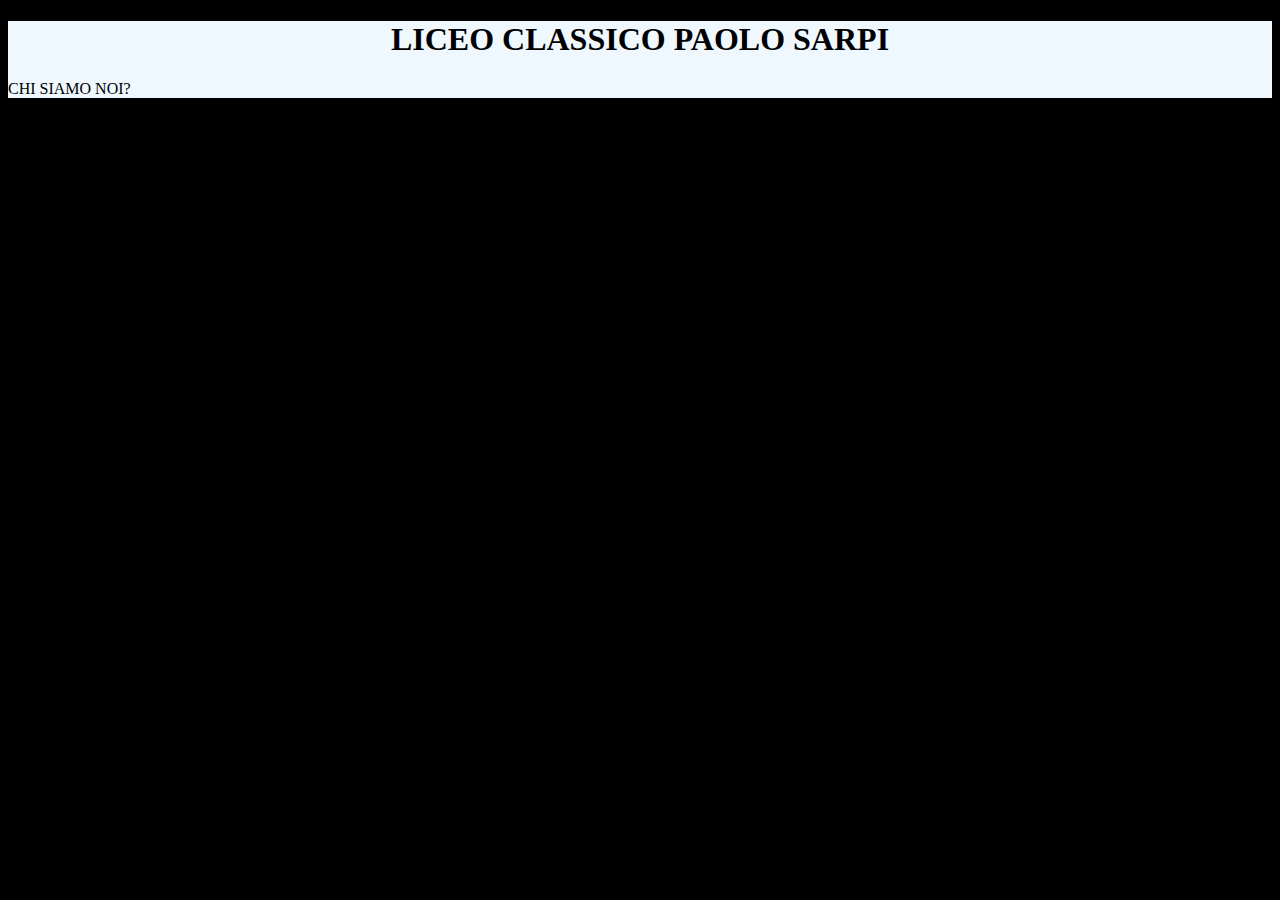
==== index.html @ 974b7b1a "Started coding added main files added two pages coded the navbar in both of them" ====
<!DOCTYPE html>
<html>
    <head>
        <link rel="stylesheet" href="IndexStyles.css" type="text/css">
        <title> Liceo Paolo Sarpi </title>
    </head>
    <body>
        <div class="navbar"> 
            <h1 class="main-big-text"> Liceo Classico Paolo Sarpi </h1>

            <div class="lower-links">
                <a href="about.html"; class="Linking-anchor"> Chi siamo noi?</a>
            </div>
            
        </div>
        
    </body>
</html>
---- IndexStyles.css ----
body {
    background-color: black;
    color: white;
}

.navbar {
    background-color: aliceblue;
    text-transform: uppercase;
    color: black;
    
}

.main-big-text {
    text-align: center;
    size: 25px;
}

.Linking-anchor {
    text-decoration: none;
    color: black;
}

.Linking-anchor:hover {
    color: gray;
}

.lower-links {
    flex: content;
}
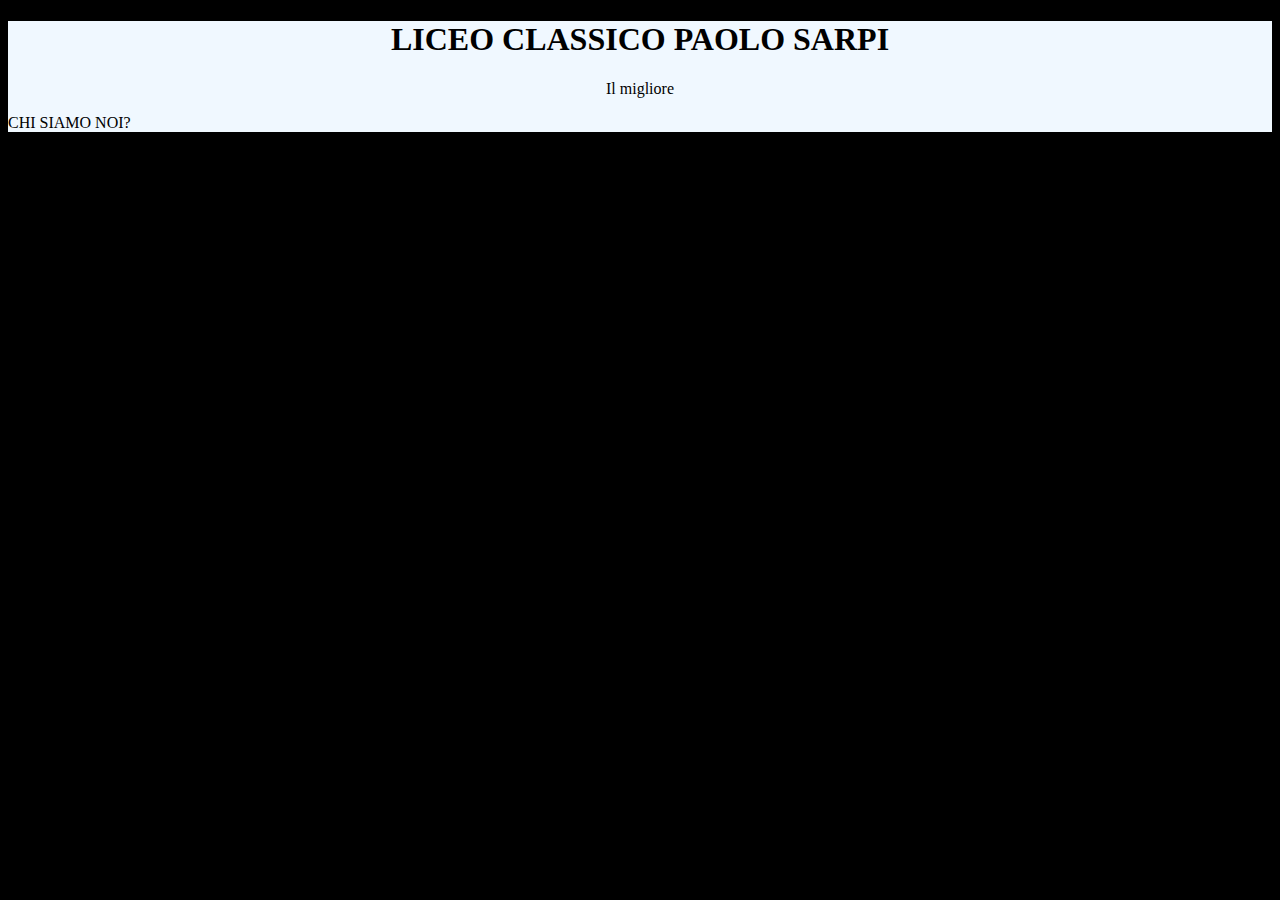
==== commit 9af469f8: "Small Improvement" ====
--- a/index.html
+++ b/index.html
@@ -7,6 +7,8 @@
     <body>
         <div class="navbar"> 
             <h1 class="main-big-text"> Liceo Classico Paolo Sarpi </h1>
+            
+            <p class="occhiello"> Il migliore </p>
 
             <div class="lower-links">
                 <a href="about.html"; class="Linking-anchor"> Chi siamo noi?</a>
--- a/IndexStyles.css
+++ b/IndexStyles.css
@@ -5,14 +5,18 @@
 
 .navbar {
     background-color: aliceblue;
-    text-transform: uppercase;
     color: black;
     
 }
 
 .main-big-text {
+    text-transform: uppercase;
     text-align: center;
     size: 25px;
+}
+
+.occhiello {
+    text-align: center;
 }
 
 .Linking-anchor {
@@ -25,5 +29,6 @@
 }
 
 .lower-links {
+    text-transform: uppercase;
     flex: content;
 }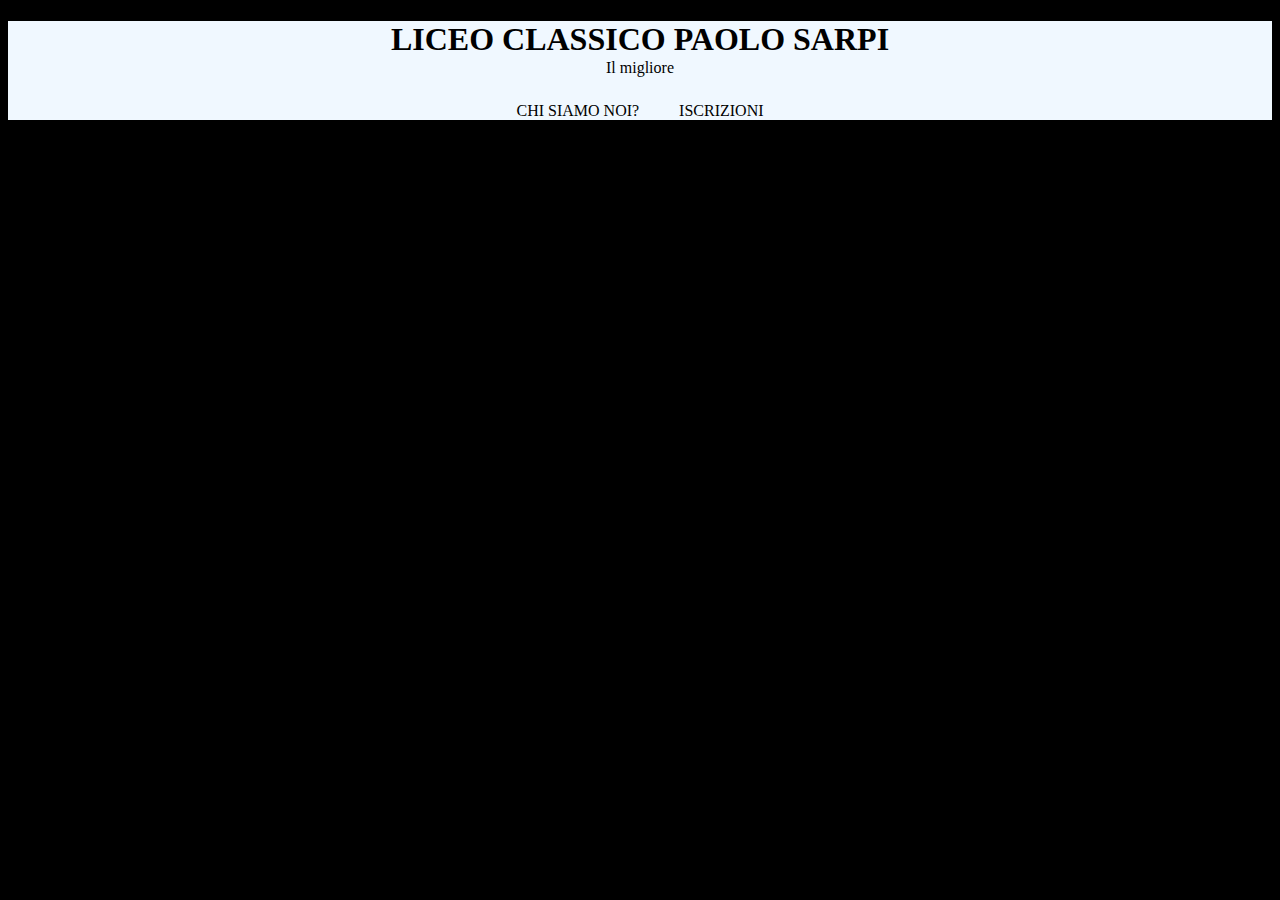
==== commit cc2e0811: "made it better" ====
--- a/index.html
+++ b/index.html
@@ -12,9 +12,10 @@
 
             <div class="lower-links">
                 <a href="about.html"; class="Linking-anchor"> Chi siamo noi?</a>
+                <a href="iscrizioni.html"; class="Linking-anchor"> Iscrizioni </a>
             </div>
             
         </div>
         
     </body>
-</html>+</html>
--- a/IndexStyles.css
+++ b/IndexStyles.css
@@ -6,29 +6,38 @@
 .navbar {
     background-color: aliceblue;
     color: black;
-    
+    transition: all 0.5s;
 }
 
 .main-big-text {
     text-transform: uppercase;
     text-align: center;
-    size: 25px;
+    margin-bottom: -15px;
 }
 
 .occhiello {
     text-align: center;
+    margin-bottom: 25px;
+    transition: all 1s;
 }
 
 .Linking-anchor {
     text-decoration: none;
     color: black;
+    margin-left: 20px;
+    margin-right: 20px;
+    transition: 1s;
 }
 
 .Linking-anchor:hover {
-    color: gray;
+    color: white;
+    background-color: gray;
+    transition: all 0.2s;
 }
 
 .lower-links {
     text-transform: uppercase;
-    flex: content;
-}+    display: flex;
+    justify-content: center;
+    transition: all 1s;
+}
